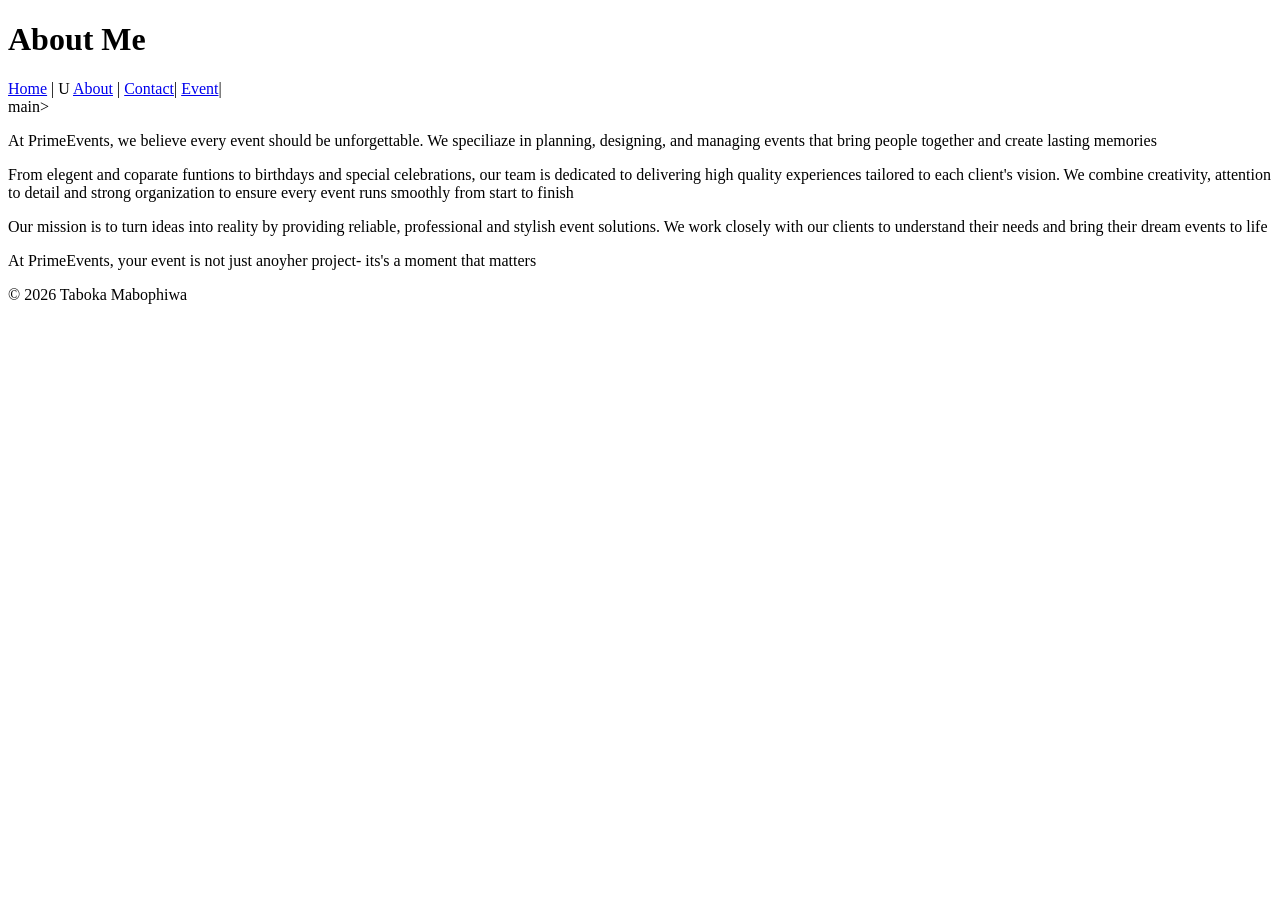
==== aboutpage.html @ 840d9630 "changed nav" ====
<!DOCTYPE html>

<html lang="en"> 

<head> 

    <meta charset="UTF-8"> 
    <meta name="viewport" content="width=device-width, initial-scale=1.0"> 

    <title>About Us</title> 

</head> 

<body> 

    <header> 

        <h1>About Me</h1> 

        <nav> 

            <a href="index.html">Home</a> | 
  U 
            <a href="about.html">About</a> | 

            <a href="contact.html">Contact</a>|

              <a href="event.html">Event</a>|

            <a href="event2.html"Event></a>


        </nav> 

    </header>
     main> 

        <p>At PrimeEvents, we believe every event should be unforgettable. We speciliaze in planning, designing, and managing events that bring people together and create lasting memories</p> 

        <p>From elegent and coparate funtions to birthdays and special celebrations, our team is dedicated to delivering high quality experiences tailored to each client's vision. We combine creativity, attention to detail and strong organization to ensure every event runs smoothly from start to finish </p> 
        
        <p>Our mission is to turn ideas into reality by providing reliable, professional and stylish event solutions. We work closely with our clients to understand their needs and bring their dream events to life </p>

        <p>At PrimeEvents, your event is not just anoyher project- its's a moment that matters</p>
</body>
    </main> 

 

    <footer> 

        <p>&copy; 2026 Taboka Mabophiwa</p> 

    </footer> 

</body> 

</html>
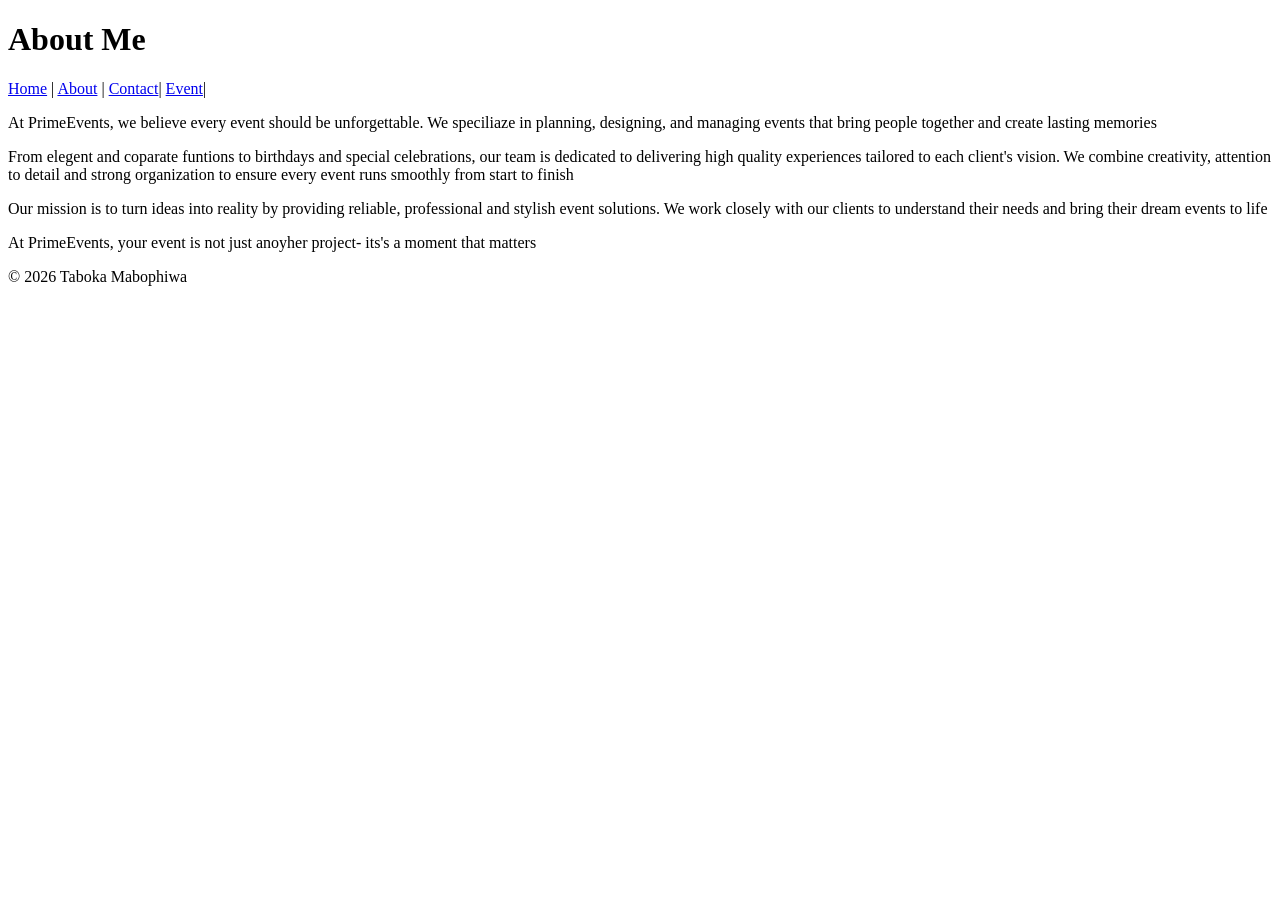
==== commit 0ebb85a7: "changed about" ====
--- a/aboutpage.html
+++ b/aboutpage.html
@@ -20,7 +20,7 @@
         <nav> 
 
             <a href="index.html">Home</a> | 
-  U 
+  
             <a href="about.html">About</a> | 
 
             <a href="contact.html">Contact</a>|
@@ -33,7 +33,7 @@
         </nav> 
 
     </header>
-     main> 
+     <main> 
 
         <p>At PrimeEvents, we believe every event should be unforgettable. We speciliaze in planning, designing, and managing events that bring people together and create lasting memories</p> 
 
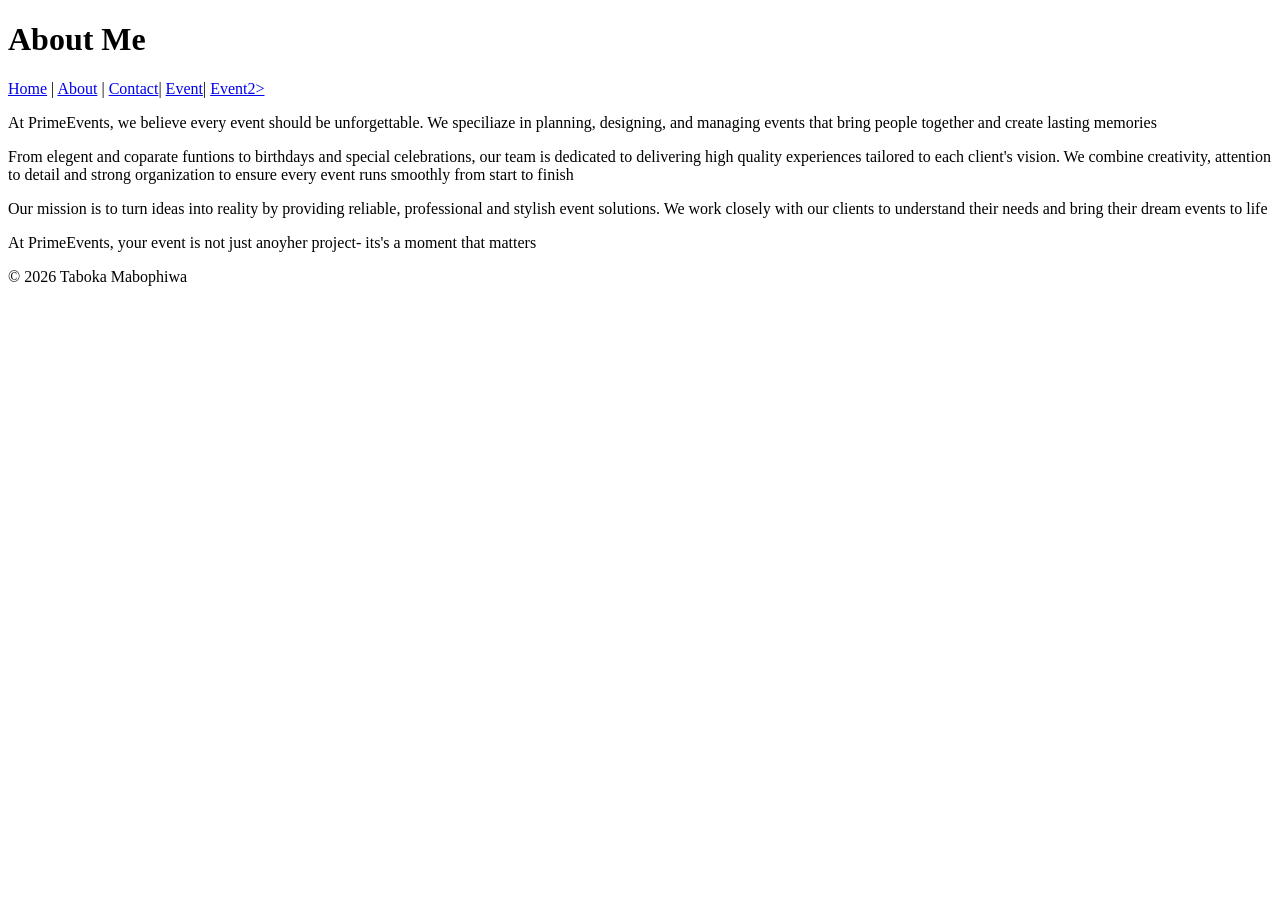
==== commit 3c8181af: "prev nav fix" ====
--- a/aboutpage.html
+++ b/aboutpage.html
@@ -21,13 +21,13 @@
 
             <a href="index.html">Home</a> | 
   
-            <a href="about.html">About</a> | 
+            <a href="aboutpage.html">About</a> | 
 
-            <a href="contact.html">Contact</a>|
+            <a href="contactpage.html">Contact</a>|
 
               <a href="event.html">Event</a>|
 
-            <a href="event2.html"Event></a>
+            <a href="event2.html">Event2></a>
 
 
         </nav> 
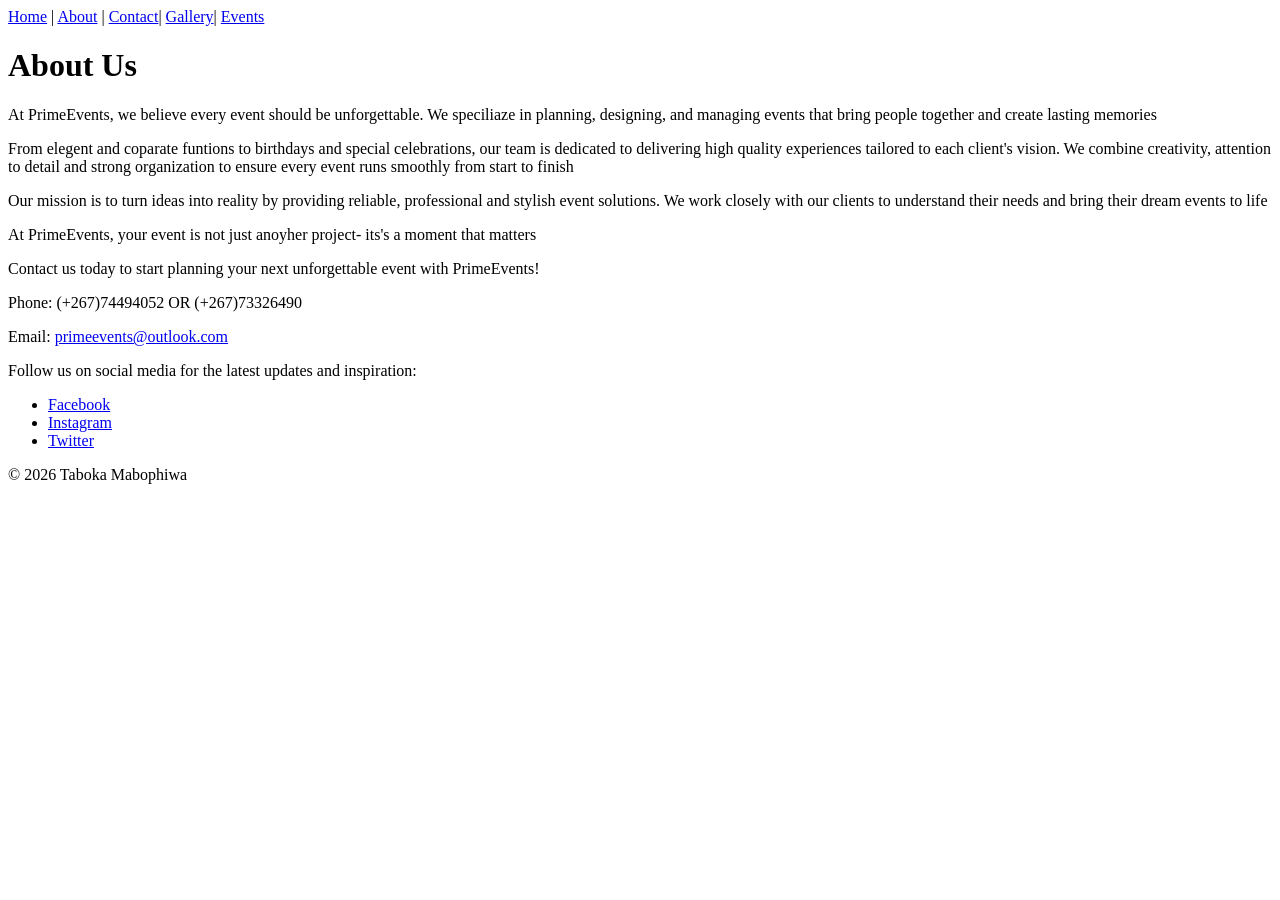
==== commit 91330753: "Initial commit: Added aboutpage, contantpage, eventpage ,event2page, indexpage and style sheet." ====
--- a/aboutpage.html
+++ b/aboutpage.html
@@ -7,7 +7,21 @@
     <meta charset="UTF-8"> 
     <meta name="viewport" content="width=device-width, initial-scale=1.0"> 
 
-    <title>About Us</title> 
+    <title>PrimeEvents</title> 
+     <nav> 
+
+            <a href="index.html">Home</a> | 
+  
+            <a href="aboutpage.html">About</a> | 
+
+            <a href="contactpage.html">Contact</a>|
+
+              <a href="event.html">Gallery</a>|
+
+            <a href="event2.html">Events</a>
+
+
+        </nav> 
 
 </head> 
 
@@ -15,22 +29,7 @@
 
     <header> 
 
-        <h1>About Me</h1> 
-
-        <nav> 
-
-            <a href="index.html">Home</a> | 
-  
-            <a href="aboutpage.html">About</a> | 
-
-            <a href="contactpage.html">Contact</a>|
-
-              <a href="event.html">Event</a>|
-
-            <a href="event2.html">Event2></a>
-
-
-        </nav> 
+        <h1>About Us </h1> 
 
     </header>
      <main> 
@@ -42,6 +41,15 @@
         <p>Our mission is to turn ideas into reality by providing reliable, professional and stylish event solutions. We work closely with our clients to understand their needs and bring their dream events to life </p>
 
         <p>At PrimeEvents, your event is not just anoyher project- its's a moment that matters</p>
+        <p>Contact us today to start planning your next unforgettable event with PrimeEvents!</p>
+        <p>Phone: (+267)74494052 OR (+267)73326490</p>
+        <p>Email: <a href="mailto:primeevents@outlook.com">primeevents@outlook.com</a></p>
+        <p>Follow us on social media for the latest updates and inspiration:</p>
+        <ul>
+            <li><a href="https://www.facebook.com/primeevents">Facebook</a></li>
+            <li><a href="https://www.instagram.com/primeevents">Instagram</a></li>
+            <li><a href="https://www.twitter.com/primeevents">Twitter</a></li>
+            
 </body>
     </main> 
 
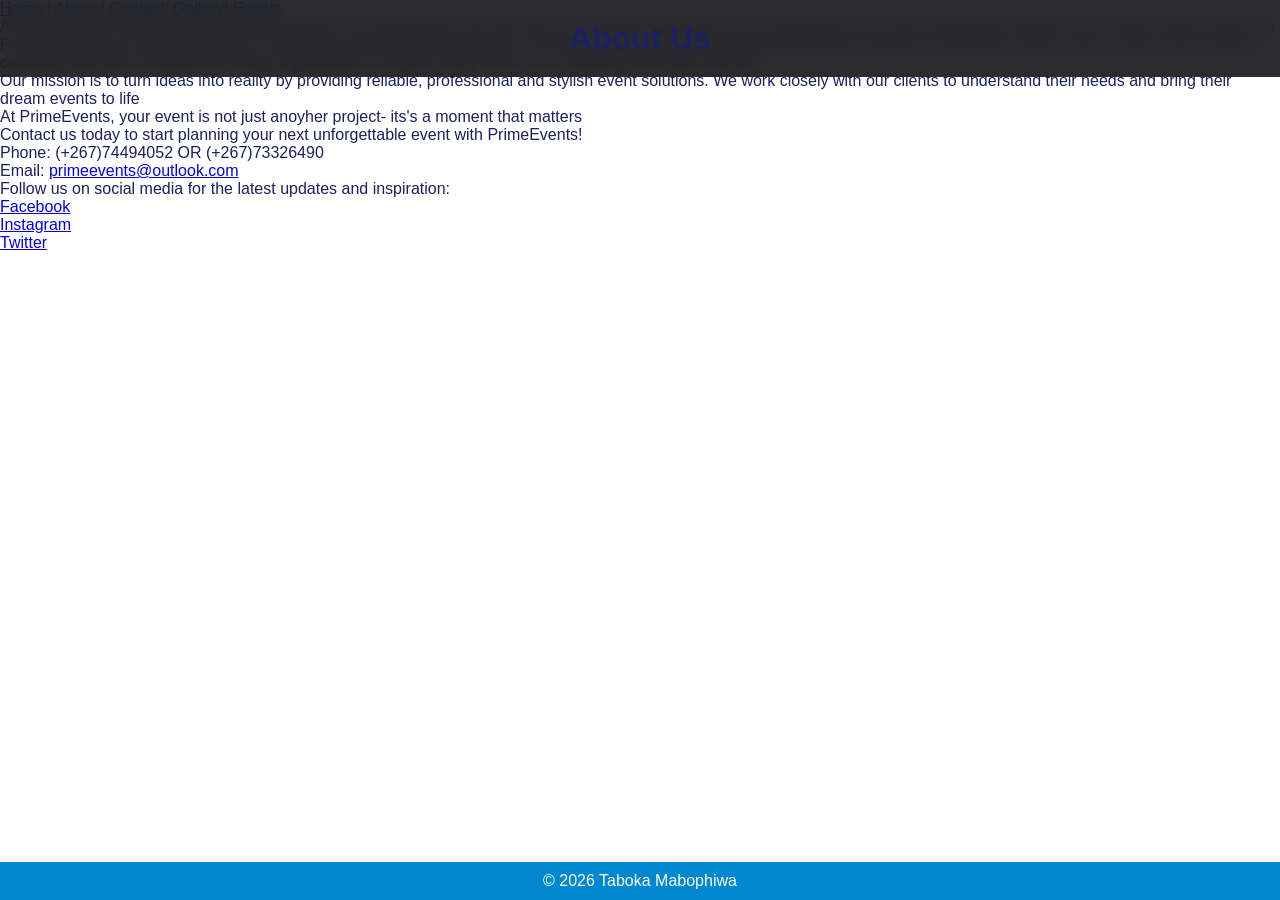
==== commit f62e175f: "Add files via upload" ====
--- a/aboutpage.html
+++ b/aboutpage.html
@@ -1,66 +1,67 @@
- <!DOCTYPE html>
-
-<html lang="en"> 
-
-<head> 
-
-    <meta charset="UTF-8"> 
-    <meta name="viewport" content="width=device-width, initial-scale=1.0"> 
-
-    <title>PrimeEvents</title> 
-     <nav> 
-
-            <a href="index.html">Home</a> | 
-  
-            <a href="aboutpage.html">About</a> | 
-
-            <a href="contactpage.html">Contact</a>|
-
-              <a href="event.html">Gallery</a>|
-
-            <a href="event2.html">Events</a>
-
-
-        </nav> 
-
-</head> 
-
-<body> 
-
-    <header> 
-
-        <h1>About Us </h1> 
-
-    </header>
-     <main> 
-
-        <p>At PrimeEvents, we believe every event should be unforgettable. We speciliaze in planning, designing, and managing events that bring people together and create lasting memories</p> 
-
-        <p>From elegent and coparate funtions to birthdays and special celebrations, our team is dedicated to delivering high quality experiences tailored to each client's vision. We combine creativity, attention to detail and strong organization to ensure every event runs smoothly from start to finish </p> 
-        
-        <p>Our mission is to turn ideas into reality by providing reliable, professional and stylish event solutions. We work closely with our clients to understand their needs and bring their dream events to life </p>
-
-        <p>At PrimeEvents, your event is not just anoyher project- its's a moment that matters</p>
-        <p>Contact us today to start planning your next unforgettable event with PrimeEvents!</p>
-        <p>Phone: (+267)74494052 OR (+267)73326490</p>
-        <p>Email: <a href="mailto:primeevents@outlook.com">primeevents@outlook.com</a></p>
-        <p>Follow us on social media for the latest updates and inspiration:</p>
-        <ul>
-            <li><a href="https://www.facebook.com/primeevents">Facebook</a></li>
-            <li><a href="https://www.instagram.com/primeevents">Instagram</a></li>
-            <li><a href="https://www.twitter.com/primeevents">Twitter</a></li>
-            
-</body>
-    </main> 
-
- 
-
-    <footer> 
-
-        <p>&copy; 2026 Taboka Mabophiwa</p> 
-
-    </footer> 
-
-</body> 
-
+ <!DOCTYPE html>
+
+<html lang="en"> 
+
+<head> 
+
+    <meta charset="UTF-8"> 
+    <meta name="viewport" content="width=device-width, initial-scale=1.0"> 
+
+    <title>PrimeEvents</title> 
+    <link rel="stylesheet" href="stylesheet.css">
+     <nav> 
+
+            <a href="index.html">Home</a> | 
+  
+            <a href="aboutpage.html">About</a> | 
+
+            <a href="contactpage.html">Contact</a>|
+
+              <a href="event.html">Gallery</a>|
+
+            <a href="event2.html">Events</a>
+
+
+        </nav> 
+
+</head> 
+
+<body> 
+
+    <header> 
+
+        <h1>About Us </h1> 
+
+    </header>
+     <main> 
+
+        <p>At PrimeEvents, we believe every event should be unforgettable. We speciliaze in planning, designing, and managing events that bring people together and create lasting memories</p> 
+
+        <p>From elegent and coparate funtions to birthdays and special celebrations, our team is dedicated to delivering high quality experiences tailored to each client's vision. We combine creativity, attention to detail and strong organization to ensure every event runs smoothly from start to finish </p> 
+        
+        <p>Our mission is to turn ideas into reality by providing reliable, professional and stylish event solutions. We work closely with our clients to understand their needs and bring their dream events to life </p>
+
+        <p>At PrimeEvents, your event is not just anoyher project- its's a moment that matters</p>
+        <p>Contact us today to start planning your next unforgettable event with PrimeEvents!</p>
+        <p>Phone: (+267)74494052 OR (+267)73326490</p>
+        <p>Email: <a href="mailto:primeevents@outlook.com">primeevents@outlook.com</a></p>
+        <p>Follow us on social media for the latest updates and inspiration:</p>
+        <ul>
+            <li><a href="https://www.facebook.com/primeevents">Facebook</a></li>
+            <li><a href="https://www.instagram.com/primeevents">Instagram</a></li>
+            <li><a href="https://www.twitter.com/primeevents">Twitter</a></li>
+            
+</body>
+    </main> 
+
+ 
+
+    <footer> 
+
+        <p>&copy; 2026 Taboka Mabophiwa</p> 
+
+    </footer> 
+
+</body> 
+
 </html> 
--- a/stylesheet.css
+++ b/stylesheet.css
@@ -0,0 +1,173 @@
+/* Stylesheet for PrimeEvents website */
+/*root variables for colors and transitions*/
+:root {
+    --primary-color: #0288d1;
+    --secondary-color: #f50057;
+    --dark-light: #1a2061;
+    --light-color: #fff;
+    --gray-color: #ccc;
+
+    --body-font: 'Poppins', sans-serif;
+    --transition: all 0.3s ease;  
+    --shadow: 0 5px 15px rgba(0, 0, 0, 0.2);  
+    --radius:12px;
+    --max-width:1200px;
+}
+/* Global styles */
+*{
+    margin: 0;
+    padding: 0;
+    box-sizing: border-box; 
+}
+html{
+    scroll-behavior: smooth;
+}
+body {
+    font-family: var(--body-font);
+    margin: 0;
+    padding: 0;
+    background-color: var(--light-color);
+    color: var(--dark-light);
+}
+img {
+    width: 100%;
+    display:block;
+}
+ul{
+    list-style: none;
+}
+input
+, textarea,button,select {
+    width: 100%;
+    padding: 10px;
+    margin: 5px 0;
+    border: 1px solid var(--gray-color);
+    border-radius: var(--radius);
+}
+.video-container iframe {
+    width: 100%;
+    height: 100%;
+    border: none;
+    border-radius: var(--radius);
+}
+section {
+    padding: 80px 0px;
+}
+/*style for navigation bar*/
+header {
+    width: 100%;
+    position: fixed;
+    top: 0;
+    left: 0;
+    z-index:1000;
+    background-color: rgba(22,22,26,0.9);
+    padding: 20px;
+    text-align: center;
+    backdrop-filter: blur(10px);
+}
+.navbar{
+    display: flex;
+    justify-content: space-between;
+    align-items: center;
+    max-width: var(--max-width);
+    margin: 0 auto;
+}
+.logo {
+    font-size: 24px;
+    font-weight: bold;
+    color: var(--light-color);
+}
+.nav-links {
+    display: flex;
+    gap: 20px;
+}   
+.nav-links a {
+    content: '';
+    width:0;
+    background: var(--primary-color);
+    position: absolute;
+    left: 0;  
+    bottom: -5px;
+    text-decoration: none;
+    font-size: 18px;
+    transition: var(--transition);
+}
+.nav-links a:hover {
+    color: var(--primary-color);
+    font-size: 20px;
+    transition: var(--transition);
+}
+menu-toggle {
+    display: none;
+    font-size: 2rem;
+    cursor: pointer;
+}
+  
+footer {
+    background-color: #0288d1;
+    color: white;
+    padding: 10px;
+    text-align: center;
+    position: fixed;
+    width: 100%;
+    bottom: 0;
+}
+/*style for images event page*/
+.event-image {
+    width: 100%;
+    height: auto;
+    border-radius: 10px;
+    margin-bottom: 20px;
+}
+/*style for video event page*/
+.video-container {
+    position: relative;
+    padding-bottom: 56.25%;
+    height: 0;
+    overflow: hidden;
+    max-width: 100%;
+}
+/*style for event2 page*/
+.event2-details {
+    max-width: 600px;
+    margin: 0 auto;
+    padding: 20px;
+    background-color: #e1f5fe;
+    border-radius: 10px;}
+/*for contact page*/
+.contact-info {
+    max-width: 600px;
+    margin: 0 auto;
+    padding: 20px;
+    background-color: #e1f5fe;
+    border-radius: 10px;
+}   
+.contact-info h2 {
+    margin-top: 0;
+}
+.contact-info p {
+    margin: 10px 0;
+}
+.contact-info a {
+    color: #0288d1;
+    text-decoration: none;
+}
+/*style for social-icon*/
+.social-icons {
+    width: 45px;
+    height: 45px;
+    align-items: center;
+    display: flex;
+    justify-content: center;
+    background: var(--dark-light);
+    border-radius: 50%;
+    transition: var(--transition);
+    margin-top: 20px;
+
+}
+.social-icons a:hover {
+    color: var(--primary-color);
+    font-size: 20px;
+    transition: var(--transition);
+}
+
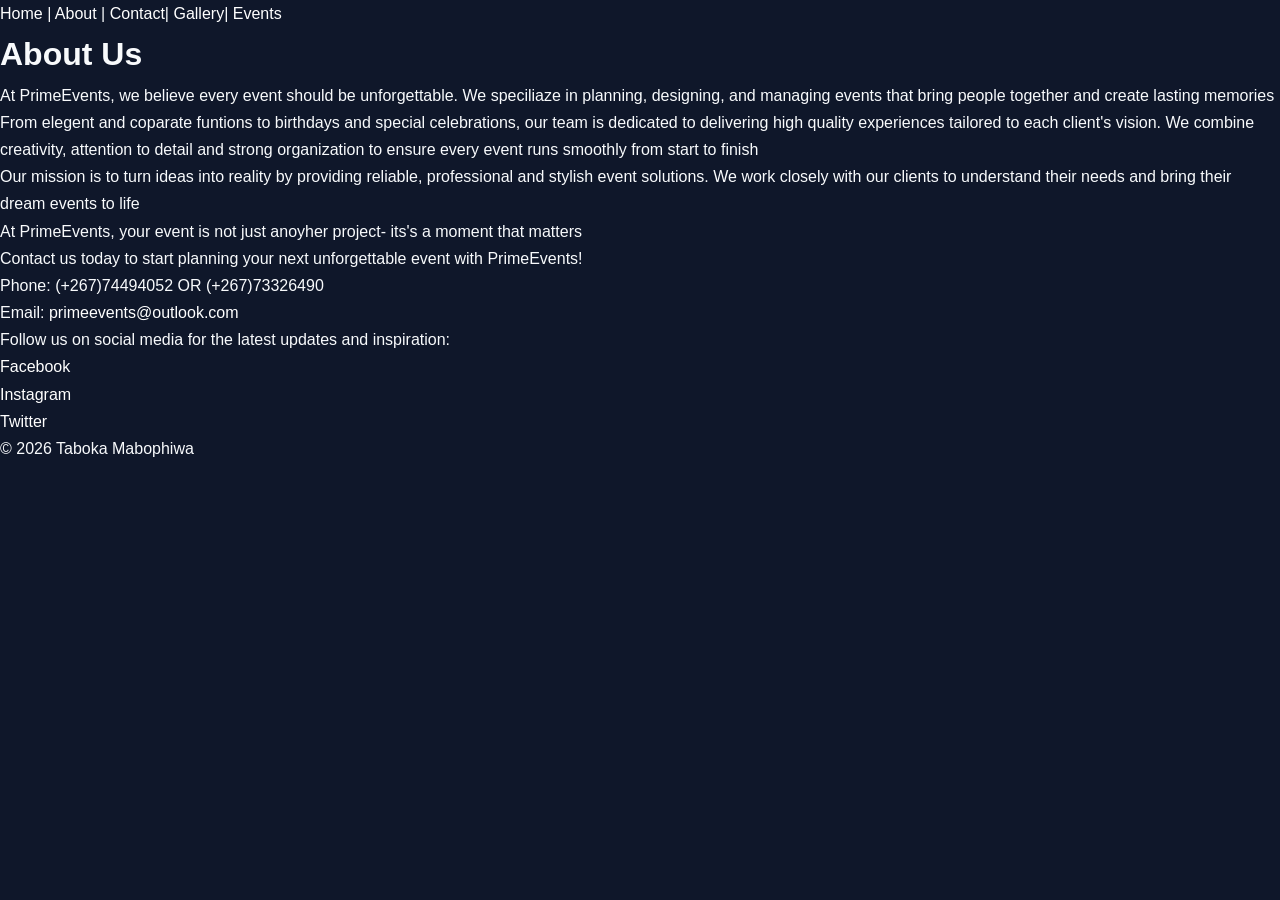
==== commit 8b5b2e25: "added new pages and updated pages" ====
--- a/aboutpage.html
+++ b/aboutpage.html
@@ -1,67 +1,67 @@
- <!DOCTYPE html>
-
-<html lang="en"> 
-
-<head> 
-
-    <meta charset="UTF-8"> 
-    <meta name="viewport" content="width=device-width, initial-scale=1.0"> 
-
-    <title>PrimeEvents</title> 
-    <link rel="stylesheet" href="stylesheet.css">
-     <nav> 
-
-            <a href="index.html">Home</a> | 
-  
-            <a href="aboutpage.html">About</a> | 
-
-            <a href="contactpage.html">Contact</a>|
-
-              <a href="event.html">Gallery</a>|
-
-            <a href="event2.html">Events</a>
-
-
-        </nav> 
-
-</head> 
-
-<body> 
-
-    <header> 
-
-        <h1>About Us </h1> 
-
-    </header>
-     <main> 
-
-        <p>At PrimeEvents, we believe every event should be unforgettable. We speciliaze in planning, designing, and managing events that bring people together and create lasting memories</p> 
-
-        <p>From elegent and coparate funtions to birthdays and special celebrations, our team is dedicated to delivering high quality experiences tailored to each client's vision. We combine creativity, attention to detail and strong organization to ensure every event runs smoothly from start to finish </p> 
-        
-        <p>Our mission is to turn ideas into reality by providing reliable, professional and stylish event solutions. We work closely with our clients to understand their needs and bring their dream events to life </p>
-
-        <p>At PrimeEvents, your event is not just anoyher project- its's a moment that matters</p>
-        <p>Contact us today to start planning your next unforgettable event with PrimeEvents!</p>
-        <p>Phone: (+267)74494052 OR (+267)73326490</p>
-        <p>Email: <a href="mailto:primeevents@outlook.com">primeevents@outlook.com</a></p>
-        <p>Follow us on social media for the latest updates and inspiration:</p>
-        <ul>
-            <li><a href="https://www.facebook.com/primeevents">Facebook</a></li>
-            <li><a href="https://www.instagram.com/primeevents">Instagram</a></li>
-            <li><a href="https://www.twitter.com/primeevents">Twitter</a></li>
-            
-</body>
-    </main> 
-
- 
-
-    <footer> 
-
-        <p>&copy; 2026 Taboka Mabophiwa</p> 
-
-    </footer> 
-
-</body> 
-
+ <!DOCTYPE html>
+
+<html lang="en"> 
+
+<head> 
+
+    <meta charset="UTF-8"> 
+    <meta name="viewport" content="width=device-width, initial-scale=1.0"> 
+
+    <title>PrimeEvents</title> 
+    <link rel="stylesheet" href="stylesheet.css">
+     <nav> 
+
+            <a href="mainpage.html">Home</a> | 
+  
+            <a href="aboutpage.html">About</a> | 
+
+            <a href="contactpage.html">Contact</a>|
+
+              <a href="event.html">Gallery</a>|
+
+            <a href="event2.html">Events</a>
+
+
+        </nav> 
+
+</head> 
+
+<body> 
+
+    <header> 
+
+        <h1>About Us </h1> 
+
+    </header>
+     <main> 
+
+        <p>At PrimeEvents, we believe every event should be unforgettable. We speciliaze in planning, designing, and managing events that bring people together and create lasting memories</p> 
+
+        <p>From elegent and coparate funtions to birthdays and special celebrations, our team is dedicated to delivering high quality experiences tailored to each client's vision. We combine creativity, attention to detail and strong organization to ensure every event runs smoothly from start to finish </p> 
+        
+        <p>Our mission is to turn ideas into reality by providing reliable, professional and stylish event solutions. We work closely with our clients to understand their needs and bring their dream events to life </p>
+
+        <p>At PrimeEvents, your event is not just anoyher project- its's a moment that matters</p>
+        <p>Contact us today to start planning your next unforgettable event with PrimeEvents!</p>
+        <p>Phone: (+267)74494052 OR (+267)73326490</p>
+        <p>Email: <a href="mailto:primeevents@outlook.com">primeevents@outlook.com</a></p>
+        <p>Follow us on social media for the latest updates and inspiration:</p>
+        <ul>
+            <li><a href="https://www.facebook.com/primeevents">Facebook</a></li>
+            <li><a href="https://www.instagram.com/primeevents">Instagram</a></li>
+            <li><a href="https://www.twitter.com/primeevents">Twitter</a></li>
+            
+</body>
+    </main> 
+
+ 
+
+    <footer> 
+
+        <p>&copy; 2026 Taboka Mabophiwa</p> 
+
+    </footer> 
+
+</body> 
+
 </html> 
--- a/stylesheet.css
+++ b/stylesheet.css
@@ -1,173 +1,692 @@
-/* Stylesheet for PrimeEvents website */
-/*root variables for colors and transitions*/
-:root {
-    --primary-color: #0288d1;
-    --secondary-color: #f50057;
-    --dark-light: #1a2061;
-    --light-color: #fff;
-    --gray-color: #ccc;
-
-    --body-font: 'Poppins', sans-serif;
-    --transition: all 0.3s ease;  
-    --shadow: 0 5px 15px rgba(0, 0, 0, 0.2);  
-    --radius:12px;
-    --max-width:1200px;
-}
-/* Global styles */
-*{
-    margin: 0;
-    padding: 0;
-    box-sizing: border-box; 
-}
-html{
-    scroll-behavior: smooth;
-}
-body {
-    font-family: var(--body-font);
-    margin: 0;
-    padding: 0;
-    background-color: var(--light-color);
-    color: var(--dark-light);
-}
-img {
-    width: 100%;
-    display:block;
-}
-ul{
-    list-style: none;
-}
-input
-, textarea,button,select {
-    width: 100%;
-    padding: 10px;
-    margin: 5px 0;
-    border: 1px solid var(--gray-color);
-    border-radius: var(--radius);
-}
-.video-container iframe {
-    width: 100%;
-    height: 100%;
-    border: none;
-    border-radius: var(--radius);
-}
-section {
-    padding: 80px 0px;
-}
-/*style for navigation bar*/
-header {
-    width: 100%;
-    position: fixed;
-    top: 0;
-    left: 0;
-    z-index:1000;
-    background-color: rgba(22,22,26,0.9);
-    padding: 20px;
-    text-align: center;
-    backdrop-filter: blur(10px);
-}
-.navbar{
-    display: flex;
-    justify-content: space-between;
-    align-items: center;
-    max-width: var(--max-width);
-    margin: 0 auto;
-}
-.logo {
-    font-size: 24px;
-    font-weight: bold;
-    color: var(--light-color);
-}
-.nav-links {
-    display: flex;
-    gap: 20px;
-}   
-.nav-links a {
-    content: '';
-    width:0;
-    background: var(--primary-color);
-    position: absolute;
-    left: 0;  
-    bottom: -5px;
-    text-decoration: none;
-    font-size: 18px;
-    transition: var(--transition);
-}
-.nav-links a:hover {
-    color: var(--primary-color);
-    font-size: 20px;
-    transition: var(--transition);
-}
-menu-toggle {
-    display: none;
-    font-size: 2rem;
-    cursor: pointer;
-}
-  
-footer {
-    background-color: #0288d1;
-    color: white;
-    padding: 10px;
-    text-align: center;
-    position: fixed;
-    width: 100%;
-    bottom: 0;
-}
-/*style for images event page*/
-.event-image {
-    width: 100%;
-    height: auto;
-    border-radius: 10px;
-    margin-bottom: 20px;
-}
-/*style for video event page*/
-.video-container {
-    position: relative;
-    padding-bottom: 56.25%;
-    height: 0;
-    overflow: hidden;
-    max-width: 100%;
-}
-/*style for event2 page*/
-.event2-details {
-    max-width: 600px;
-    margin: 0 auto;
-    padding: 20px;
-    background-color: #e1f5fe;
-    border-radius: 10px;}
-/*for contact page*/
-.contact-info {
-    max-width: 600px;
-    margin: 0 auto;
-    padding: 20px;
-    background-color: #e1f5fe;
-    border-radius: 10px;
-}   
-.contact-info h2 {
-    margin-top: 0;
-}
-.contact-info p {
-    margin: 10px 0;
-}
-.contact-info a {
-    color: #0288d1;
-    text-decoration: none;
-}
-/*style for social-icon*/
-.social-icons {
-    width: 45px;
-    height: 45px;
-    align-items: center;
-    display: flex;
-    justify-content: center;
-    background: var(--dark-light);
-    border-radius: 50%;
-    transition: var(--transition);
-    margin-top: 20px;
-
-}
-.social-icons a:hover {
-    color: var(--primary-color);
-    font-size: 20px;
-    transition: var(--transition);
-}
-
+/* Stylesheet for PrimeEvents website */
+
+/*ROOT VARIABLEs */
+:root {
+    --primary-color: #8b5cf6;
+    --secondary-color: #ec4899;
+    --dark-color: #0f172a;
+    --dark-secondary: #1e293b;
+    --light-color: #f8fafc;
+    --gray-color: #94a3b8;
+    --white-color: #ffffff;
+    --success-color: #22c55e;
+    --danger-color: #ef4444;
+    --warning-color: #facc15;
+
+    --gradient-primary: linear-gradient(135deg, #8b5cf6, #ec4899);
+    --gradient-dark: linear-gradient(135deg, #0f172a, #1e293b);
+
+    --transition: all 0.3s ease;
+
+    --border-radius: 12px;
+    --max-width: 1200px;
+    }
+
+/* ===== GLOBAL RESET ===== */
+* {
+    margin: 0;
+    padding: 0;
+    box-sizing: border-box;
+    scroll-behavior: smooth;
+}
+
+body {
+    font-family: 'Poppins', sans-serif;
+    background: var(--dark-color);
+    color: var(--light-color);
+    line-height: 1.7;
+    overflow-x: hidden;
+}
+
+img {
+    width: 100%;
+    display: block;
+}
+
+ul {
+    list-style: none;
+}
+
+a {
+    text-decoration: none;
+    color: var(--white-color);
+    transition: var(--transition);
+}
+
+button,
+input,
+textarea {
+    font-family: inherit;
+}
+.container {
+    width: 90%;
+    max-width: var(--max-width);
+    margin: auto;
+}
+
+.section {
+    padding: 6rem 0;
+}
+
+.section-title {
+    text-align: center;
+    font-size: 2.8rem;
+    margin-bottom: 1rem;
+    color: var(--white-color);
+}
+
+.section-subtitle {
+    text-align: center;
+    color: var(--gray-color);
+    margin-bottom: 4rem;
+    }
+
+/* ===== CUSTOM SCROLLBAR ===== */
+::-webkit-scrollbar {
+    width: 10px;
+}
+
+::-webkit-scrollbar-track {
+    background: #111827;
+}
+
+::-webkit-scrollbar-thumb {
+    background: var(--primary-color);
+    border-radius: 20px;
+}
+
+/* ===== NAVBAR ===== */
+.navbar {
+    position: fixed;
+    top: 0;
+    left: 0;
+     width: 100%;
+    z-index: 1000;
+    background: rgba(15, 23, 42, 0.9);
+    backdrop-filter: blur(10px);
+    padding: 1rem 0;
+}
+
+.nav-container {
+    display: flex;
+    justify-content: space-between;
+    align-items: center;
+    max-width: var(--max-width);
+    margin: 0 auto;
+}
+
+.logo {
+    font-size: 1.8rem;
+    font-weight: 700;
+    color: var(--white-color);
+}
+
+.logo span {
+    color: var(--secondary-color);
+}
+
+.nav-links {
+     display: flex;
+    gap: 2rem;
+}
+
+.nav-links a {
+    font-weight: 500;
+    position: relative;
+}
+
+.nav-links a::after {
+    content: '';
+ width:0;        position: absolute;
+    width: 0;
+    height: 2px;
+    left: 0;
+    bottom: -5px;
+    text-decoration: none;
+    font-size: 18px;
+    transition: var(--transition);
+}
+
+.nav-links a:hover::after,
+.nav-links a.active::after {
+    width: 100%;
+}
+
+.nav-links a:hover {
+    color: var(--secondary-color);
+}
+
+.menu-btn {
+    display: none;
+    font-size: 2rem;
+    cursor: pointer;
+}
+/* ===== HERO SECTION ===== */
+.hero {
+    min-height: 100vh;
+    display: flex;
+    align-items: center;
+    justify-content: center;
+    background:
+        linear-gradient(rgba(15, 23, 42, 0.8), rgba(15, 23, 42, 0.8)),
+        url('images/hero.jpg') center/cover no-repeat;
+    text-align: center;
+    padding: 0 2rem;
+}
+
+.hero-content h1 {
+    font-size: 4rem;
+    margin-bottom: 1rem;
+    line-height: 1.2;
+}
+
+.hero-content h1 span {
+     color: var(--secondary-color);
+}
+
+.hero-content p {
+    max-width: 700px;
+    margin: 0 auto 2rem;
+    color: var(--gray-color);
+    font-size: 1.1rem;
+}
+
+.hero-buttons {
+    display: flex;
+    justify-content: center;
+    gap: 1rem;
+    flex-wrap: wrap;
+}
+
+/* ===== BUTTONS ===== */
+.btn {
+    display: inline-block;
+    padding: 0.9rem 2rem;
+    border-radius: 50px;
+    border: none;
+    cursor: pointer;
+    font-weight: 600;
+    transition: var(--transition);
+}
+
+.btn-primary {
+    background: var(--gradient-primary);
+    color: var(--white-color);
+}
+
+.btn-primary:hover {
+    transform: translateY(-5px);
+    box-shadow: var(--box-shadow);
+}
+
+.btn-outline {
+    border: 2px solid var(--white-color);
+    background: transparent;
+}
+.btn-outline:hover {
+    background: var(--white-color);
+    color: var(--dark-color);
+}
+
+/* ===== ABOUT SECTION ===== */
+.about {
+    background: var(--dark-secondary);
+}
+
+.about-content {
+    display: grid;
+    grid-template-columns: repeat(2, 1fr);
+    gap: 3rem;
+    align-items: center;
+}
+
+.about-text h2 {
+    font-size: 2.5rem;
+    margin-bottom: 1rem;
+}
+.about-text p {
+    color: var(--gray-color);
+    margin-bottom: 1.5rem;
+}
+
+.about-image img {
+    border-radius: var(--border-radius);
+    box-shadow: var(--box-shadow);
+}
+
+/* ===== EVENTS SECTION ===== */
+.events-grid {
+    display: grid;
+    grid-template-columns: repeat(auto-fit, minmax(280px, 1fr));
+    gap: 2rem;
+}
+
+.event-card {
+    background: var(--dark-secondary);
+    border-radius: var(--border-radius);
+    overflow: hidden;
+        transition: var(--transition);
+}
+
+.event-card:hover {
+    transform: translateY(-10px);
+    box-shadow: var(--box-shadow);
+}
+
+.event-card img {
+    height: 250px;
+    object-fit: cover;
+}
+
+.event-content {
+    padding: 1.5rem;
+}
+
+.event-content h3 {
+    margin-bottom: 0.8rem;
+}
+
+.event-content p {
+    color: var(--gray-color);
+    margin-bottom: 1rem;
+}
+
+.event-date {
+    display: inline-block;
+    background: var(--primary-color);
+    padding: 0.5rem 1rem;
+    border-radius: 50px;
+    font-size: 0.9rem;
+}
+
+/* ===== GALLERY ===== */
+.gallery {
+    background: var(--dark-secondary);
+}
+
+.gallery-grid {
+    display: grid;
+    grid-template-columns: repeat(auto-fit, minmax(250px, 1fr));
+    gap: 1rem;
+}
+
+.gallery-item {
+    overflow: hidden;
+    border-radius: var(--border-radius);
+    position: relative;
+}
+
+.gallery-item img {
+    transition: var(--transition);
+    height: 300px;
+    object-fit: cover;
+}
+
+.gallery-item:hover img {
+    transform: scale(1.1);
+}
+
+.gallery-overlay {
+    position: absolute;
+    inset: 0;
+    background: rgba(0, 0, 0, 0.6);
+    display: flex;
+    align-items: center;
+    justify-content: center;
+    opacity: 0;
+    transition: var(--transition);
+}
+
+.gallery-item:hover .gallery-overlay {
+    opacity: 1;
+}
+
+/* ===== SERVICES ===== */
+.services-grid {
+    display: grid;
+    grid-template-columns: repeat(auto-fit, minmax(250px, 1fr));
+    gap: 2rem;
+}
+
+.service-card {
+    background: var(--dark-secondary);
+    padding: 2rem;
+    border-radius: var(--border-radius);
+    text-align: center;
+    transition: var(--transition);
+}
+
+.service-card:hover {
+    transform: translateY(-10px);
+    background: linear-gradient(135deg, #1e293b, #312e81);
+}
+
+.service-icon {
+    font-size: 3rem;
+    margin-bottom: 1rem;
+    color: var(--secondary-color);
+}
+
+/* ===== VIDEO SECTION ===== */
+.video-section {
+    position: relative;
+    padding: 8rem 0;
+    text-align: center;
+    background:
+        linear-gradient(rgba(0, 0, 0, 0.7), rgba(0, 0, 0, 0.7)),
+        url('images/video-bg.jpg') center/cover no-repeat fixed;
+}
+
+.video-section h2 {
+    font-size: 3rem;
+    margin-bottom: 1rem;
+}
+
+.video-container {
+    margin-top: 3rem;
+}
+
+.video-container video,
+.video-container iframe {
+    width: 100%;
+    max-width: 800px;
+    border-radius: var(--border-radius);
+    box-shadow: var(--box-shadow);
+}
+
+/* ===== TESTIMONIALS ===== */
+.testimonials {
+    background: var(--dark-secondary);
+}
+
+.testimonial-grid {
+    display: grid;
+    grid-template-columns: repeat(auto-fit, minmax(300px, 1fr));
+    gap: 2rem;
+}
+
+.testimonial-card {
+    background: #111827;
+    padding: 2rem;
+    border-radius: var(--border-radius);
+    position: relative;
+}
+
+.testimonial-card p {
+    color: var(--gray-color);
+    margin-bottom: 1rem;
+}
+
+.testimonial-card h4 {
+    color: var(--secondary-color);
+}
+
+/* ===== CONTACT SECTION ===== */
+.contact-container {
+    display: grid;
+    grid-template-columns: repeat(2, 1fr);
+    gap: 3rem;
+}
+
+.contact-info h3 {
+    margin-bottom: 1rem;
+}
+
+.contact-info p {
+    color: var(--gray-color);
+    margin-bottom: 1rem;
+}
+
+.contact-form {
+    background: var(--dark-secondary);
+    padding: 2rem;
+    border-radius: var(--border-radius);
+}
+
+.form-group {
+    margin-bottom: 1.5rem;
+}
+
+.form-group input,
+.form-group textarea,
+.form-group select {
+    width: 100%;
+    padding: 1rem;
+    border: none;
+    border-radius: 8px;
+    background: #0f172a;
+    color: var(--white-color);
+}
+
+.form-group textarea {
+    resize: none;
+    height: 150px;
+}
+
+.form-group input:focus,
+.form-group textarea:focus,
+.form-group select:focus {
+    outline: 2px solid var(--primary-color);
+}
+
+/* ===== SOCIAL LINKS ===== */
+.social-links {
+    display: flex;
+    gap: 1rem;
+    margin-top: 1.5rem;
+}
+
+.social-links a {
+    width: 45px;
+    height: 45px;
+    display: flex;
+    align-items: center;
+    justify-content: center;
+    background: var(--primary-color);
+    border-radius: 50%;
+    transition: var(--transition);
+}
+
+.social-links a:hover {
+    background: var(--secondary-color);
+    transform: translateY(-5px);
+}
+
+/* ===== FOOTER ===== */
+.footer {
+    background: #020617;
+    padding: 4rem 0 2rem;
+}
+
+.footer-container {
+    display: grid;
+    grid-template-columns: repeat(auto-fit, minmax(250px, 1fr));
+    gap: 2rem;
+    margin-bottom: 2rem;
+}
+
+.footer h3,
+.footer h4 {
+    margin-bottom: 1rem;
+}
+
+.footer p,
+.footer a {
+    color: var(--gray-color);
+}
+
+.footer-links li {
+    margin-bottom: 0.8rem;
+}
+
+.footer-links a:hover {
+    color: var(--secondary-color);
+    padding-left: 5px;
+}
+
+.footer-bottom {
+    border-top: 1px solid #1e293b;
+    padding-top: 1.5rem;
+    text-align: center;
+    color: var(--gray-color);
+}
+
+/* ===== TABLES ===== */
+table {
+    width: 100%;
+    border-collapse: collapse;
+    margin-top: 2rem;
+}
+
+th,
+td {
+    padding: 1rem;
+    border: 1px solid #334155;
+    text-align: left;
+}
+
+th {
+    background: var(--primary-color);
+}
+
+tr:nth-child(even) {
+    background: #1e293b;
+}
+
+/* ===== ALERTS ===== */
+.alert {
+    padding: 1rem;
+    border-radius: 8px;
+    margin-bottom: 1rem;
+}
+
+.alert-success {
+    background: rgba(34, 197, 94, 0.2);
+    color: var(--success-color);
+}
+
+.alert-danger {
+    background: rgba(239, 68, 68, 0.2);
+    color: var(--danger-color);
+}
+
+.alert-warning {
+    background: rgba(250, 204, 21, 0.2);
+    color: var(--warning-color);
+}
+
+/* ===== BADGES ===== */
+.badge {
+    display: inline-block;
+    padding: 0.4rem 1rem;
+    border-radius: 50px;
+    font-size: 0.8rem;
+    font-weight: 600;
+}
+
+.badge-primary {
+    background: var(--primary-color);
+}
+
+.badge-secondary {
+    background: var(--secondary-color);
+}
+
+/* ===== ANIMATIONS ===== */
+@keyframes fadeIn {
+    from {
+        opacity: 0;
+        transform: translateY(30px);
+    }
+
+    to {
+        opacity: 1;
+        transform: translateY(0);
+    }
+}
+
+.fade-in {
+    animation: fadeIn 1s ease forwards;
+}
+
+/* ===== BACK TO TOP BUTTON ===== */
+.back-to-top {
+    position: fixed;
+    right: 20px;
+    bottom: 20px;
+    width: 50px;
+    height: 50px;
+    background: var(--primary-color);
+    color: var(--white-color);
+    display: flex;
+    align-items: center;
+    justify-content: center;
+    border-radius: 50%;
+    cursor: pointer;
+    transition: var(--transition);
+}
+
+.back-to-top:hover {
+    background: var(--secondary-color);
+}
+
+/* ===== RESPONSIVE DESIGN ===== */
+@media (max-width: 992px) {
+    .about-content,
+    .contact-container {
+        grid-template-columns: 1fr;
+    }
+
+    .hero-content h1 {
+        font-size: 3rem;
+    }
+}
+
+@media (max-width: 768px) {
+    .nav-links {
+        position: absolute;
+        top: 100%;
+        left: 0;
+        width: 100%;
+        background: var(--dark-secondary);
+        flex-direction: column;
+        text-align: center;
+        padding: 2rem 0;
+        display: none;
+    }
+
+    .nav-links.active {
+        display: flex;
+    }
+
+    .menu-btn {
+        display: block;
+    }
+
+    .hero-content h1 {
+        font-size: 2.5rem;
+    }
+
+    .section-title {
+        font-size: 2rem;
+    }
+
+    .hero-buttons {
+        flex-direction: column;
+    }
+}
+
+@media (max-width: 576px) {
+    .hero-content h1 {
+        font-size: 2rem;
+    }
+
+    .hero-content p {
+        font-size: 1rem;
+    }
+
+    .btn {
+        width: 100%;
+        text-align: center;
+    }
+}
